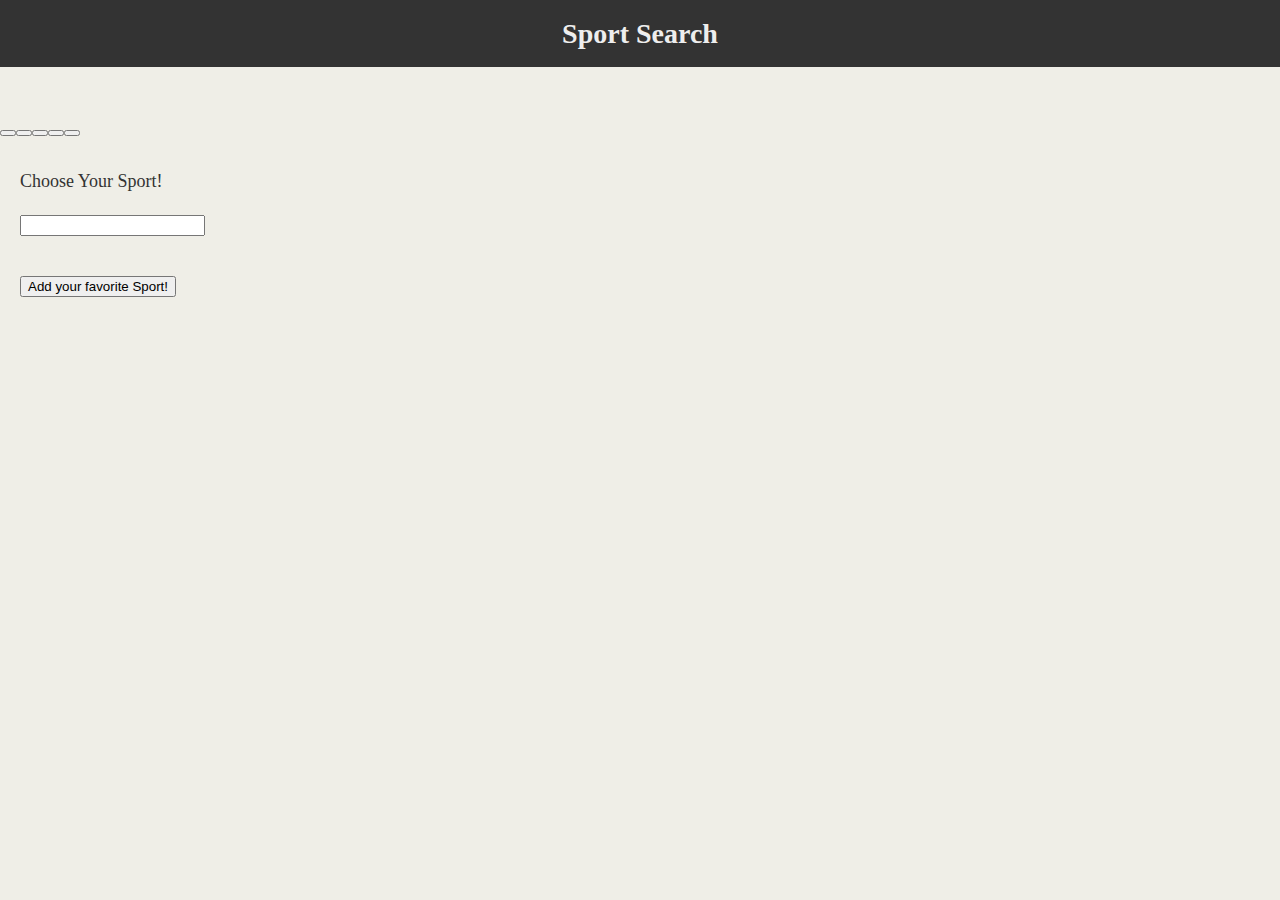
==== index.html @ 089c793e "updating week-6-ajax" ====
<!DOCTYPE html>
<html lang="en-us">

<HEAD>
	<title>Week-6-ajax</title>
	<script src = 'http://code.jquery.com/jquery-2.1.3.min.js'></script>
	
	<link rel="stylesheet" type="text/css" href="style.css">


</HEAD>
<BODY>
	<div class="container">
	<h1>Sport Search</h1>
	<br>
	<div id = "sports-view"></div>
	<br>
	<form id="sports-form">
    <!-- Label for Text Box -->
    <label for="sport-input">Choose Your Sport!</label>
    <!-- Text Input Box -->
    <br>
    <input type="text" id="sport-input"><br>
    <!-- Submit Button -->
    <input id="select-sport" type="submit" value="Add your favorite Sport!">
  </form>
	<br>
	<br>
	
	</div>
<script src="assets/javascript/logic.js"></script>
</BODY>
---- style.css ----
/*this is your style sheet*/

body {
  /* Box-model */
  padding: 0;

  /* Positioning */
  margin: 0 ;
  font-family: Georgia, "Times New Roman", Times, serif;

  /* Typography */
  font-size: 18px;
  line-height: 150%;
  color: #333;

  /* Visual */
  background: #efeee7;
}

header {
  background: #d21034;
}

h1 {
  /* Box-model */
  padding: 20px 0;

  /* Positioning */
  margin: 0;
  margin-bottom: 20px;
  font-size: 28px;

  /* Typography */
  color: #eee;
  text-align: center;

  /* Visual */
  background: #333;
}

label {
	margin: 20px;

}

input {
	margin: 20px;
}
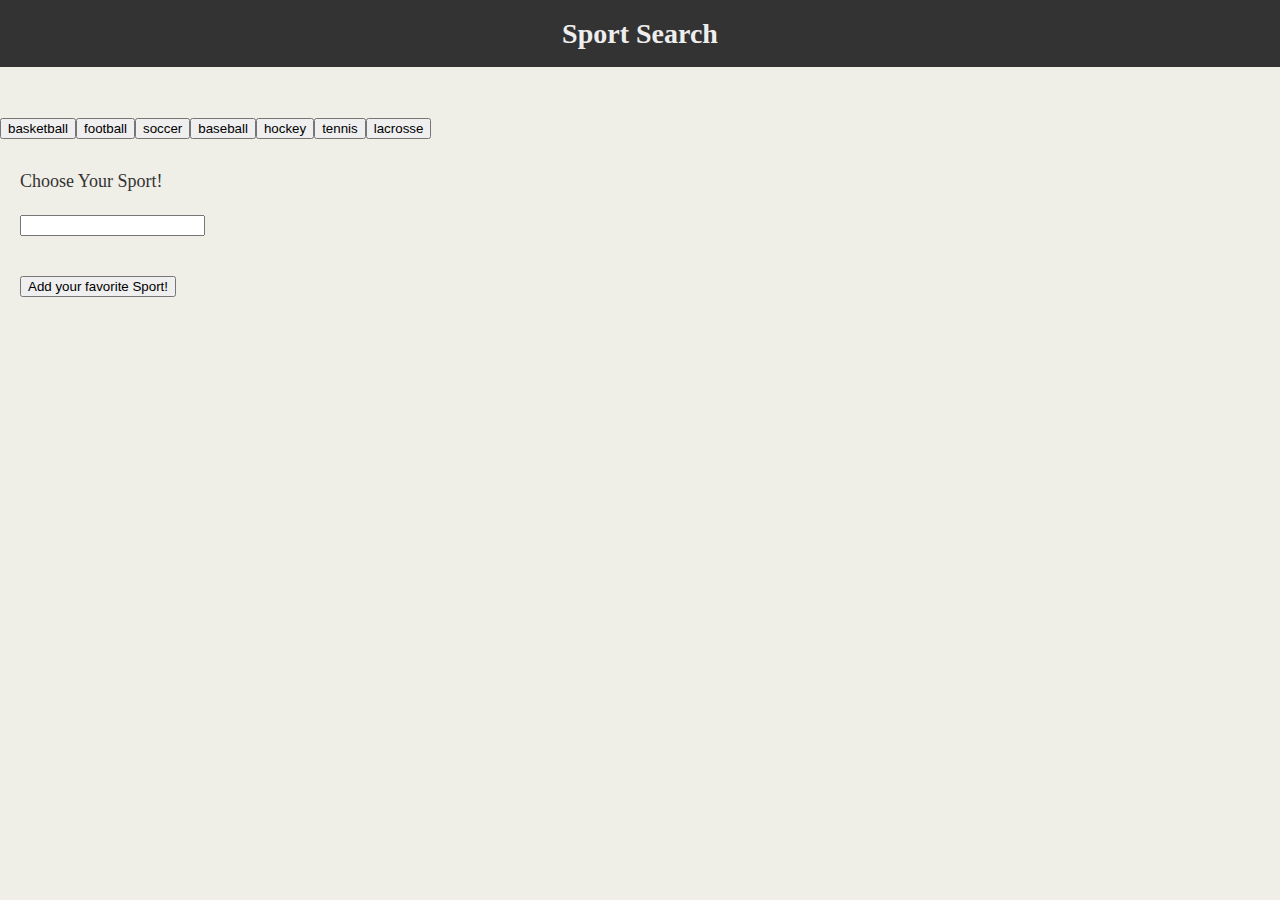
==== commit f3cdec20: "updating week-6-ajax" ====
--- a/index.html
+++ b/index.html
@@ -5,7 +5,7 @@
 	<title>Week-6-ajax</title>
 	<script src = 'http://code.jquery.com/jquery-2.1.3.min.js'></script>
 	
-	<link rel="stylesheet" type="text/css" href="style.css">
+	<link rel="stylesheet" type="text/css" href="assets/css/style.css">
 
 
 </HEAD>
--- a/assets/css/style.css
+++ b/assets/css/style.css
@@ -0,0 +1,48 @@
+/*this is your style sheet*/
+
+body {
+  /* Box-model */
+  padding: 0;
+
+  /* Positioning */
+  margin: 0 ;
+  font-family: Georgia, "Times New Roman", Times, serif;
+
+  /* Typography */
+  font-size: 18px;
+  line-height: 150%;
+  color: #333;
+
+  /* Visual */
+  background: #efeee7;
+}
+
+header {
+  background: #d21034;
+}
+
+h1 {
+  /* Box-model */
+  padding: 20px 0;
+
+  /* Positioning */
+  margin: 0;
+  margin-bottom: 20px;
+  font-size: 28px;
+
+  /* Typography */
+  color: #eee;
+  text-align: center;
+
+  /* Visual */
+  background: #333;
+}
+
+label {
+	margin: 20px;
+
+}
+
+input {
+	margin: 20px;
+}